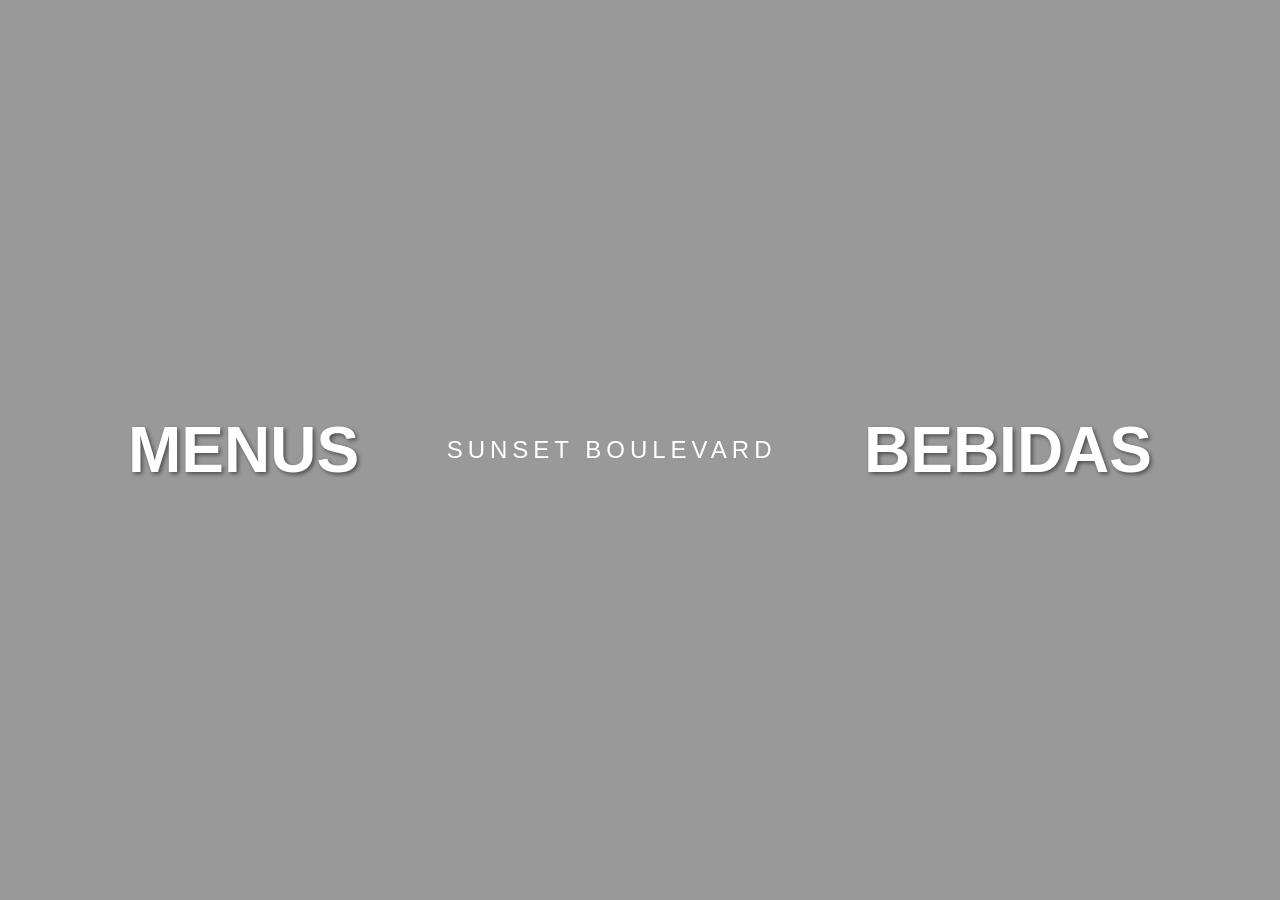
==== index.html @ e872ebf5 "Update and rename .html to index.html" ====
<!DOCTYPE html>
<html lang="pt">
<head>
    <meta charset="UTF-8">
    <meta name="viewport" content="width=device-width, initial-scale=1.0">
    <title>Sunset Boulevard</title>
    <link rel="stylesheet" href="style.css">
</head>
<body>
    <div class="video-background">
        <video autoplay loop muted playsinline>
            <source src="seu-video-de-fundo.mp4" type="video/mp4">
            O seu navegador não suporta a tag de vídeo.
        </video>
    </div>

    <div class="content">
        <div class="header-links">
            <a href="#" class="menu-link">MENUS</a>
            <h1 class="logo">SUNSET BOULEVARD</h1>
            <a href="#" class="menu-link">BEBIDAS</a>
        </div>
        </div>

</body>
</html>
---- style.css ----
body {
    margin: 0;
    padding: 0;
    font-family: Arial, sans-serif;
    /* Evita problemas de rolagem ao usar vídeo de fundo em tela cheia */
    overflow: hidden; 
}

/* 1. Estilo do Contêiner do Vídeo de Fundo */
.video-background {
    position: fixed; /* Fixa o vídeo no viewport */
    top: 0;
    left: 0;
    width: 100%;
    height: 100%;
    overflow: hidden;
    z-index: -1; /* Coloca o vídeo atrás de todo o conteúdo */
}

.video-background video {
    /* Garante que o vídeo cubra toda a área, mantendo a proporção */
    min-width: 100%;
    min-height: 100%;
    width: auto;
    height: auto;
    position: absolute;
    top: 50%;
    left: 50%;
    transform: translate(-50%, -50%);
}

/* 2. Estilo do Conteúdo (por cima do vídeo) */
.content {
    position: relative; /* Para garantir que o conteúdo fique por cima do vídeo */
    z-index: 1; 
    width: 100%;
    height: 100vh; /* Altura total da tela */
    display: flex;
    justify-content: center;
    align-items: center;
    /* Um 'overlay' escuro para melhorar a legibilidade do texto branco no vídeo */
    background-color: rgba(0, 0, 0, 0.4); 
}

.header-links {
    display: flex;
    align-items: center;
    justify-content: space-between;
    width: 80%; /* Define a largura para centralizar os itens como na imagem */
    max-width: 1200px;
    color: white;
    text-align: center;
}

/* 3. Estilo do Logotipo Central */
.logo {
    font-size: 1.5em;
    font-weight: normal;
    letter-spacing: 5px;
    margin: 0 40px; /* Espaço entre os links e o logo */
    color: white;
}

/* 4. Estilo dos Links (MENUS e BEBIDAS) */
.menu-link {
    font-size: 4em; /* Tamanho grande para replicar a imagem */
    font-weight: bold;
    text-decoration: none; /* Remove o sublinhado do link */
    color: white;
    text-shadow: 2px 2px 4px rgba(0, 0, 0, 0.5); /* Sombra para o efeito da imagem */
    
    /* Configuração para a animação */
    transition: transform 0.3s ease-in-out, color 0.3s;
    display: inline-block; /* Necessário para a transformação (transform) */
}

/* 5. Animação de Hover (Passar o Rato) */
.menu-link:hover {
    /* Escala o texto ligeiramente (aumenta o tamanho) */
    transform: scale(1.1); 
    /* E muda a cor, por exemplo, para amarelo (pode mudar a cor) */
    color: #ffc107; /* Amarelo dourado */
}

/* Reset básico e estilos gerais */
body {
    margin: 0;
    padding: 0;
    font-family: Arial, sans-serif;
    overflow: hidden; 
}

/* 1. Estilo do Contêiner do Vídeo de Fundo */
.video-background {
    position: fixed;
    top: 0;
    left: 0;
    width: 100%;
    height: 100%;
    overflow: hidden;
    z-index: -1;
}

.video-background video {
    min-width: 100%;
    min-height: 100%;
    width: auto;
    height: auto;
    position: absolute;
    top: 50%;
    left: 50%;
    transform: translate(-50%, -50%);
}

/* 2. Estilo do Conteúdo (Padrão para Ecrãs Grandes - Computador) */
.content {
    position: relative;
    z-index: 1; 
    width: 100%;
    height: 100vh;
    display: flex;
    justify-content: center;
    align-items: center;
    background-color: rgba(0, 0, 0, 0.4); 
}

.header-links {
    display: flex;
    align-items: center;
    justify-content: space-between;
    width: 80%;
    max-width: 1200px;
    color: white;
    text-align: center;
}

/* Estilo para Ecrãs Grandes */
.logo {
    font-size: 1.5em;
    font-weight: normal;
    letter-spacing: 5px;
    margin: 0 40px;
    color: white;
}

.menu-link {
    font-size: 4em; /* Tamanho grande no computador */
    font-weight: bold;
    text-decoration: none;
    color: white;
    text-shadow: 2px 2px 4px rgba(0, 0, 0, 0.5);
    transition: transform 0.3s ease-in-out, color 0.3s;
    display: inline-block;
}

/* Animação de Hover */
.menu-link:hover {
    transform: scale(1.1); 
    color: #ffc107;
}

/* ------------------------------------------- */
/* 3. Media Queries para Responsividade        */
/* ------------------------------------------- */


/* Estilos para TABLETS (Ecrãs com largura máxima de 768px) */
@media (max-width: 768px) {
    .header-links {
        /* Muda o layout para empilhar verticalmente no tablet */
        flex-direction: column;
        justify-content: center;
        align-items: center;
    }

    .logo {
        /* Reduz o tamanho e adiciona margem vertical para separar */
        font-size: 1.2em;
        margin: 20px 0;
    }

    .menu-link {
        /* Reduz o tamanho das palavras "MENUS" e "BEBIDAS" */
        font-size: 3em; 
        padding: 10px 0;
    }
}


/* Estilos para TELEMÓVEIS (Ecrãs com largura máxima de 576px) */
@media (max-width: 576px) {
    .logo {
        /* Mais redução no tamanho do logo para telemóveis */
        font-size: 1em;
        letter-spacing: 3px;
        margin: 15px 0;
    }

    .menu-link {
        /* Tamanho ideal para telemóveis */
        font-size: 2em; 
        /* Remove a sombra do texto para um visual mais limpo em ecrãs pequenos */
        text-shadow: none; 
    }
    
    /* Remove a animação de hover nos ecrãs de toque (telemóveis) para evitar problemas */
    .menu-link:hover {
        transform: none; 
        color: white;
    }
}

/* Estilos para TELEMÓVEIS (Ecrãs com largura máxima de 576px) */
@media (max-width: 576px) {
    /* ... (outros estilos de tamanho permanecem) ... */
    
    .menu-link {
        font-size: 2em; 
        text-shadow: none; 
    }
    
    /* Esta regra foi adicionada anteriormente para *remover* o hover */
    /* Vamos removê-la ou modificá-la: */
    .menu-link:hover {
         transform: none; 
         color: white; 
    }

    /* Adicionar um efeito ao toque/ativação: */
    .menu-link:active,
    .menu-link:focus {
        color: #ffc107; /* Muda a cor para amarelo ao ser tocado */
    }
}
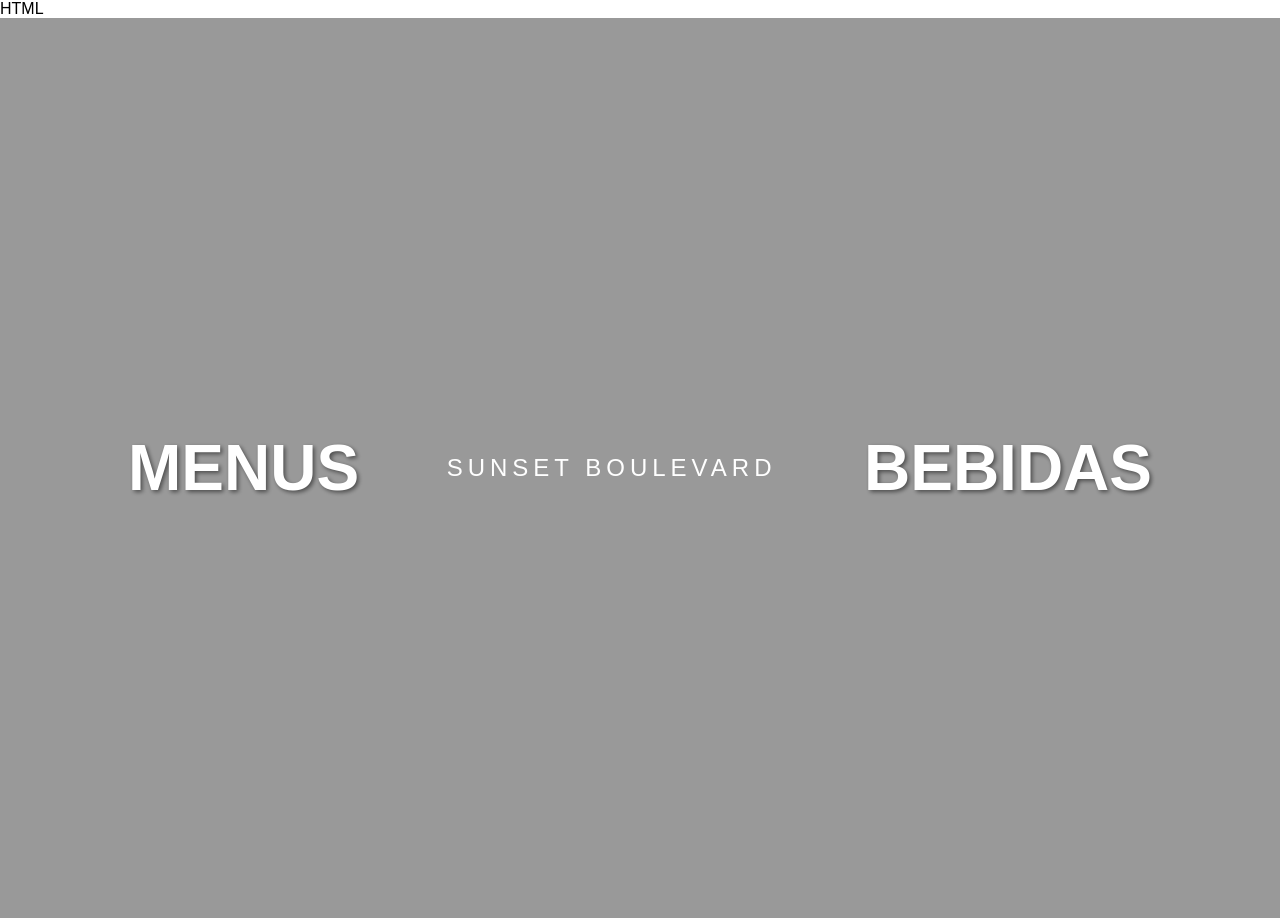
==== commit f132ec0e: "Update index.html" ====
--- a/index.html
+++ b/index.html
@@ -1,3 +1,5 @@
+HTML
+
 <!DOCTYPE html>
 <html lang="pt">
 <head>
@@ -16,11 +18,16 @@
 
     <div class="content">
         <div class="header-links">
-            <a href="#" class="menu-link">MENUS</a>
+            
+            <a href="menu.pdf" class="menu-link" target="_blank">MENUS</a> 
+            
             <h1 class="logo">SUNSET BOULEVARD</h1>
-            <a href="#" class="menu-link">BEBIDAS</a>
+            
+            <a href="bebidas.pdf" class="menu-link" target="_blank">BEBIDAS</a> 
+            
         </div>
         </div>
 
 </body>
 </html>
+
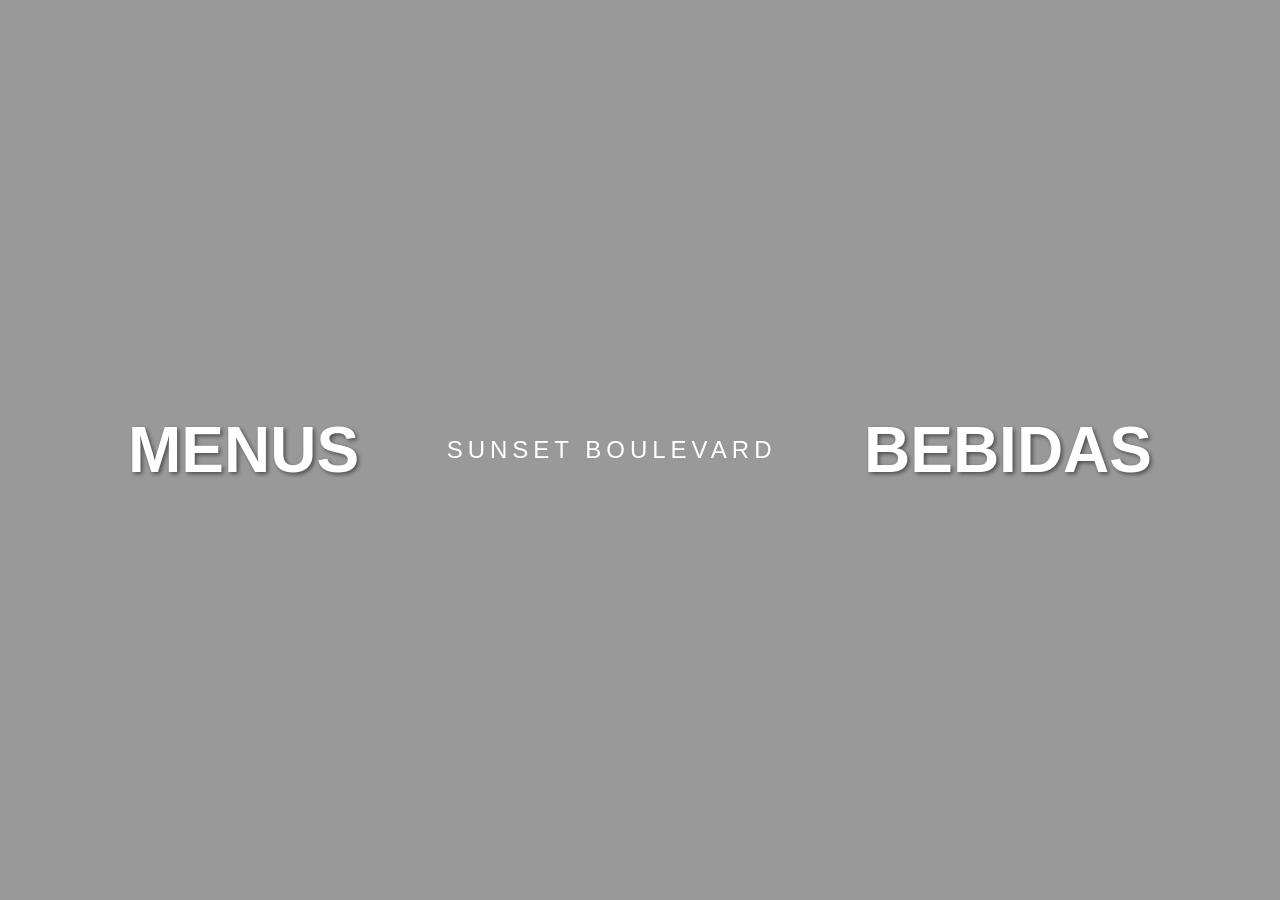
==== commit 8dffb04f: "Update index.html" ====
--- a/index.html
+++ b/index.html
@@ -1,4 +1,3 @@
-HTML
 
 <!DOCTYPE html>
 <html lang="pt">
@@ -19,11 +18,11 @@
     <div class="content">
         <div class="header-links">
             
-            <a href="menu.pdf" class="menu-link" target="_blank">MENUS</a> 
+            <a href="Menus.pdf" class="menu-link" target="_blank">MENUS</a> 
             
             <h1 class="logo">SUNSET BOULEVARD</h1>
             
-            <a href="bebidas.pdf" class="menu-link" target="_blank">BEBIDAS</a> 
+            <a href="Bebidas.pdf" class="menu-link" target="_blank">BEBIDAS</a> 
             
         </div>
         </div>
@@ -31,3 +30,5 @@
 </body>
 </html>
 
+
+
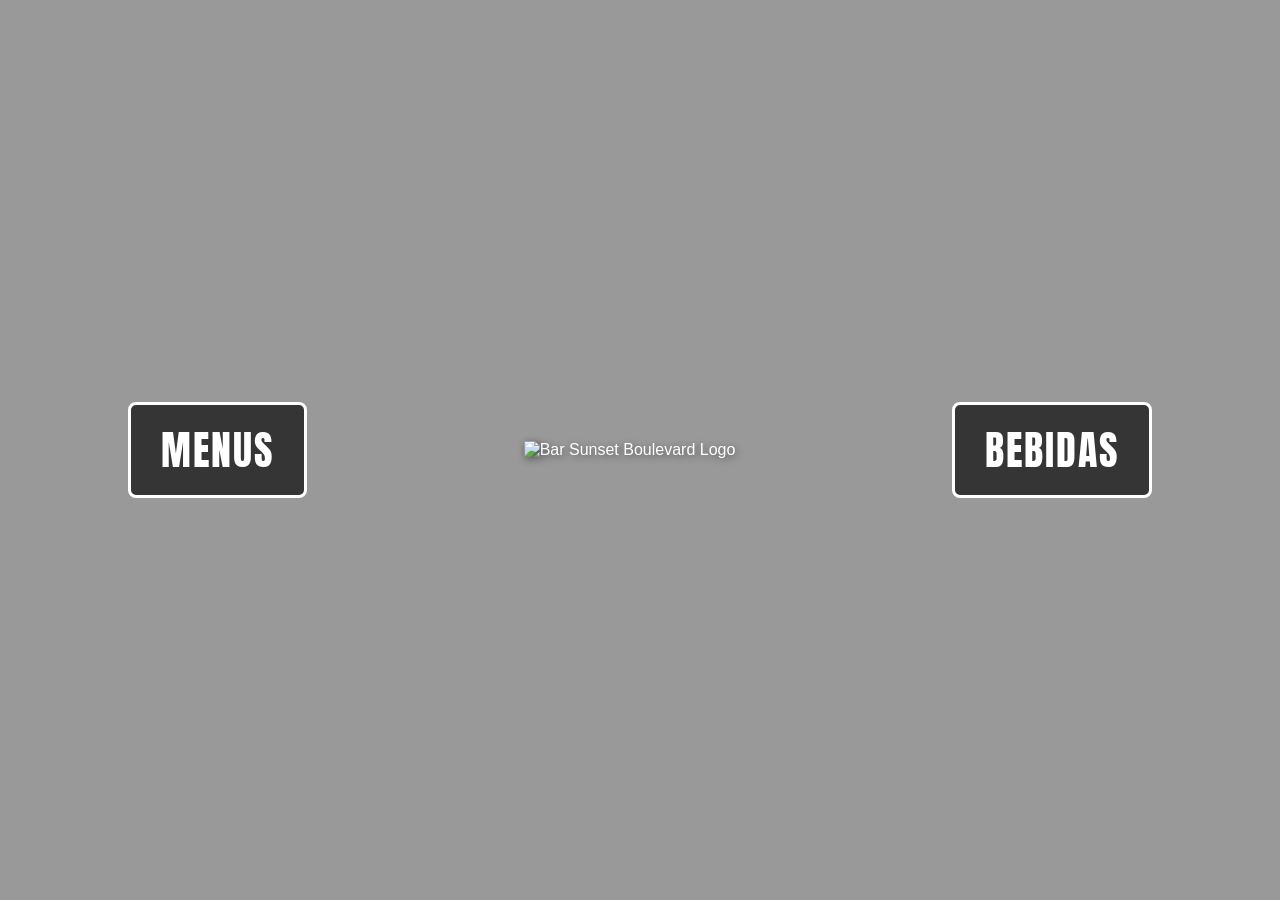
==== commit b159ba1c: "Change menu link to Teste1.pdf Updated menu link from 'Menus.pdf' to 'Teste1.pdf'." ====
--- a/index.html
+++ b/index.html
@@ -1,16 +1,20 @@
-
 <!DOCTYPE html>
 <html lang="pt">
 <head>
     <meta charset="UTF-8">
     <meta name="viewport" content="width=device-width, initial-scale=1.0">
     <title>Sunset Boulevard</title>
+
+    <link rel="preconnect" href="https://fonts.googleapis.com">
+    <link rel="preconnect" href="https://fonts.gstatic.com" crossorigin>
+    <link href="https://fonts.googleapis.com/css2?family=Anton&display=swap" rel="stylesheet">
+    
     <link rel="stylesheet" href="style.css">
 </head>
 <body>
     <div class="video-background">
         <video autoplay loop muted playsinline>
-            <source src="seu-video-de-fundo.mp4" type="video/mp4">
+            <source src="vid.mp4" type="video/mp4">
             O seu navegador não suporta a tag de vídeo.
         </video>
     </div>
@@ -18,11 +22,11 @@
     <div class="content">
         <div class="header-links">
             
-            <a href="Menus.pdf" class="menu-link" target="_blank">MENUS</a> 
+            <a href="Teste1.pdf" class="menu-link" >MENUS</a> 
             
-            <h1 class="logo">SUNSET BOULEVARD</h1>
+            <img src="LogoBranco.png" alt="Bar Sunset Boulevard Logo" class="logo-img">
             
-            <a href="Bebidas.pdf" class="menu-link" target="_blank">BEBIDAS</a> 
+            <a href="Bebidas.pdf" class="menu-link" >BEBIDAS</a> 
             
         </div>
         </div>
@@ -32,3 +36,9 @@
 
 
 
+
+
+
+
+
+
--- a/style.css
+++ b/style.css
@@ -1,87 +1,3 @@
-body {
-    margin: 0;
-    padding: 0;
-    font-family: Arial, sans-serif;
-    /* Evita problemas de rolagem ao usar vídeo de fundo em tela cheia */
-    overflow: hidden; 
-}
-
-/* 1. Estilo do Contêiner do Vídeo de Fundo */
-.video-background {
-    position: fixed; /* Fixa o vídeo no viewport */
-    top: 0;
-    left: 0;
-    width: 100%;
-    height: 100%;
-    overflow: hidden;
-    z-index: -1; /* Coloca o vídeo atrás de todo o conteúdo */
-}
-
-.video-background video {
-    /* Garante que o vídeo cubra toda a área, mantendo a proporção */
-    min-width: 100%;
-    min-height: 100%;
-    width: auto;
-    height: auto;
-    position: absolute;
-    top: 50%;
-    left: 50%;
-    transform: translate(-50%, -50%);
-}
-
-/* 2. Estilo do Conteúdo (por cima do vídeo) */
-.content {
-    position: relative; /* Para garantir que o conteúdo fique por cima do vídeo */
-    z-index: 1; 
-    width: 100%;
-    height: 100vh; /* Altura total da tela */
-    display: flex;
-    justify-content: center;
-    align-items: center;
-    /* Um 'overlay' escuro para melhorar a legibilidade do texto branco no vídeo */
-    background-color: rgba(0, 0, 0, 0.4); 
-}
-
-.header-links {
-    display: flex;
-    align-items: center;
-    justify-content: space-between;
-    width: 80%; /* Define a largura para centralizar os itens como na imagem */
-    max-width: 1200px;
-    color: white;
-    text-align: center;
-}
-
-/* 3. Estilo do Logotipo Central */
-.logo {
-    font-size: 1.5em;
-    font-weight: normal;
-    letter-spacing: 5px;
-    margin: 0 40px; /* Espaço entre os links e o logo */
-    color: white;
-}
-
-/* 4. Estilo dos Links (MENUS e BEBIDAS) */
-.menu-link {
-    font-size: 4em; /* Tamanho grande para replicar a imagem */
-    font-weight: bold;
-    text-decoration: none; /* Remove o sublinhado do link */
-    color: white;
-    text-shadow: 2px 2px 4px rgba(0, 0, 0, 0.5); /* Sombra para o efeito da imagem */
-    
-    /* Configuração para a animação */
-    transition: transform 0.3s ease-in-out, color 0.3s;
-    display: inline-block; /* Necessário para a transformação (transform) */
-}
-
-/* 5. Animação de Hover (Passar o Rato) */
-.menu-link:hover {
-    /* Escala o texto ligeiramente (aumenta o tamanho) */
-    transform: scale(1.1); 
-    /* E muda a cor, por exemplo, para amarelo (pode mudar a cor) */
-    color: #ffc107; /* Amarelo dourado */
-}
-
 /* Reset básico e estilos gerais */
 body {
     margin: 0;
@@ -112,7 +28,7 @@
     transform: translate(-50%, -50%);
 }
 
-/* 2. Estilo do Conteúdo (Padrão para Ecrãs Grandes - Computador) */
+/* 2. Estilo do Conteúdo */
 .content {
     position: relative;
     z-index: 1; 
@@ -134,101 +50,111 @@
     text-align: center;
 }
 
-/* Estilo para Ecrãs Grandes */
-.logo {
-    font-size: 1.5em;
-    font-weight: normal;
-    letter-spacing: 5px;
+/* 3. Estilo do Logotipo de Imagem */
+.logo-img {
+    max-width: 300px;
+    height: auto;
     margin: 0 40px;
-    color: white;
+    filter: drop-shadow(2px 2px 4px rgba(0, 0, 0, 0.5));
+    padding-top: 20px; 
+    padding-bottom: 20px;
 }
 
+/* 4. Estilo dos Links (MENUS e BEBIDAS) - Transformados em Botões */
 .menu-link {
-    font-size: 4em; /* Tamanho grande no computador */
-    font-weight: bold;
+    /* NOVO: Aplica o tipo de letra 'Anton' */
+    font-family: 'Anton', sans-serif; 
+    font-size: 2.5em; /* Reduz o tamanho da letra para caber no botão */
+    font-weight: normal;
     text-decoration: none;
-    color: white;
-    text-shadow: 2px 2px 4px rgba(0, 0, 0, 0.5);
-    transition: transform 0.3s ease-in-out, color 0.3s;
+    
+    /* Estilo do botão: */
+    color: #FFFFFF;
+    background-color: rgba(10, 10, 10, 0.7); /* Fundo semi-transparente escuro */
+    border: 3px solid #FFFFFF; /* Borda branca para simular uma placa */
+    padding: 15px 30px; /* Espaçamento interno (padding) */
+    border-radius: 8px; /* Cantos ligeiramente arredondados */
+    letter-spacing: 2px; /* Espaçamento entre letras */
+    
+    /* Configuração da animação NEON */
+    box-shadow: 0 0 0 0 #ffc107; /* Sombra inicial da caixa (invisível) */
+    text-shadow: none; 
+    transition: all 0.3s ease-in-out; 
     display: inline-block;
 }
 
-/* Animação de Hover */
+/* Animação de Hover (Passar o Rato) - Efeito NEON no Botão */
 .menu-link:hover {
-    transform: scale(1.1); 
-    color: #ffc107;
+    transform: scale(1.05); /* Escala ligeiramente */
+    color: #ffc107; /* Cor do texto no hover */
+    
+    /* Brilho NEON aplicado ao texto e à borda/caixa */
+    border-color: #ffc107;
+    text-shadow: 0 0 5px #ffc107;
+    box-shadow: 
+        0 0 5px #ffc107,
+        0 0 10px #ffc107,
+        0 0 20px #FFD700;
 }
 
 /* ------------------------------------------- */
-/* 3. Media Queries para Responsividade        */
+/* 5. Media Queries para Responsividade        */
 /* ------------------------------------------- */
-
 
 /* Estilos para TABLETS (Ecrãs com largura máxima de 768px) */
 @media (max-width: 768px) {
     .header-links {
-        /* Muda o layout para empilhar verticalmente no tablet */
         flex-direction: column;
         justify-content: center;
         align-items: center;
     }
 
-    .logo {
-        /* Reduz o tamanho e adiciona margem vertical para separar */
-        font-size: 1.2em;
-        margin: 20px 0;
+    .logo-img { 
+        max-width: 250px; 
+        margin: 20px 0; 
     }
 
     .menu-link {
-        /* Reduz o tamanho das palavras "MENUS" e "BEBIDAS" */
-        font-size: 3em; 
-        padding: 10px 0;
+        font-size: 2em; /* Reduz o tamanho da letra no tablet */
+        padding: 10px 20px; /* Reduz o padding do botão */
+        margin: 10px 0; /* Espaço vertical entre os botões */
     }
 }
 
 
 /* Estilos para TELEMÓVEIS (Ecrãs com largura máxima de 576px) */
 @media (max-width: 576px) {
-    .logo {
-        /* Mais redução no tamanho do logo para telemóveis */
-        font-size: 1em;
-        letter-spacing: 3px;
+    .logo-img { 
+        max-width: 180px; 
         margin: 15px 0;
+        padding-top: 10px; 
+        padding-bottom: 10px; 
     }
 
     .menu-link {
-        /* Tamanho ideal para telemóveis */
-        font-size: 2em; 
-        /* Remove a sombra do texto para um visual mais limpo em ecrãs pequenos */
-        text-shadow: none; 
+        font-size: 1.5em; /* Tamanho para telemóvel */
+        padding: 8px 15px;
     }
     
-    /* Remove a animação de hover nos ecrãs de toque (telemóveis) para evitar problemas */
+    /* ANIMAÇÃO DE TOQUE para Telemóveis */
+    .menu-link:active,
+    .menu-link:focus {
+        color: #ffc107; 
+        border-color: #ffc107;
+        text-shadow: 0 0 5px #ffc107;
+        box-shadow: 
+            0 0 5px #ffc107,
+            0 0 10px #ffc107,
+            0 0 20px #FFD700;
+    }
+    
+    /* Remove a animação de escala e hover para ecrãs de toque */
     .menu-link:hover {
         transform: none; 
-        color: white;
+        color: white; 
+        border-color: white;
+        text-shadow: none;
+        box-shadow: none;
     }
 }
 
-/* Estilos para TELEMÓVEIS (Ecrãs com largura máxima de 576px) */
-@media (max-width: 576px) {
-    /* ... (outros estilos de tamanho permanecem) ... */
-    
-    .menu-link {
-        font-size: 2em; 
-        text-shadow: none; 
-    }
-    
-    /* Esta regra foi adicionada anteriormente para *remover* o hover */
-    /* Vamos removê-la ou modificá-la: */
-    .menu-link:hover {
-         transform: none; 
-         color: white; 
-    }
-
-    /* Adicionar um efeito ao toque/ativação: */
-    .menu-link:active,
-    .menu-link:focus {
-        color: #ffc107; /* Muda a cor para amarelo ao ser tocado */
-    }
-}
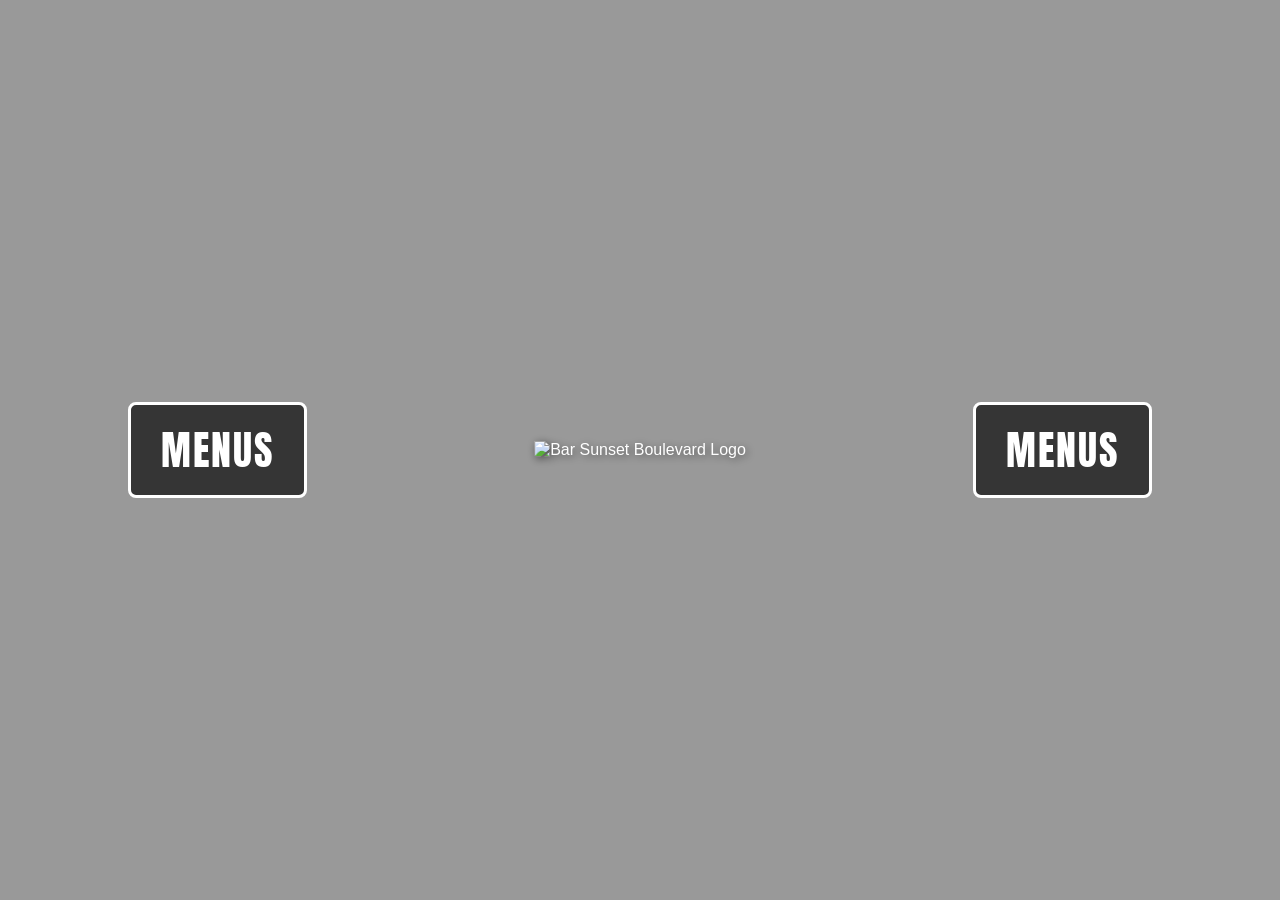
==== commit 252a8337: "Update index.html" ====
--- a/index.html
+++ b/index.html
@@ -22,11 +22,11 @@
     <div class="content">
         <div class="header-links">
             
-            <a href="Teste1.pdf" class="menu-link" >MENUS</a> 
+            <a href="https://drive.google.com/file/d/1rhlAZ7Yl6YUUrMvqtxDOWpND9CmXzs4y/view?usp=drive_link" class="menu-link" target="_blank">MENUS</a>
             
             <img src="LogoBranco.png" alt="Bar Sunset Boulevard Logo" class="logo-img">
             
-            <a href="Bebidas.pdf" class="menu-link" >BEBIDAS</a> 
+            <a href="https://drive.google.com/file/d/1-OA-4TbLJiqkYs0HsTQnOyJcfr3_xk7p/view?usp=drive_link" class="menu-link" target="_blank">MENUS</a>
             
         </div>
         </div>
@@ -42,3 +42,5 @@
 
 
 
+
+
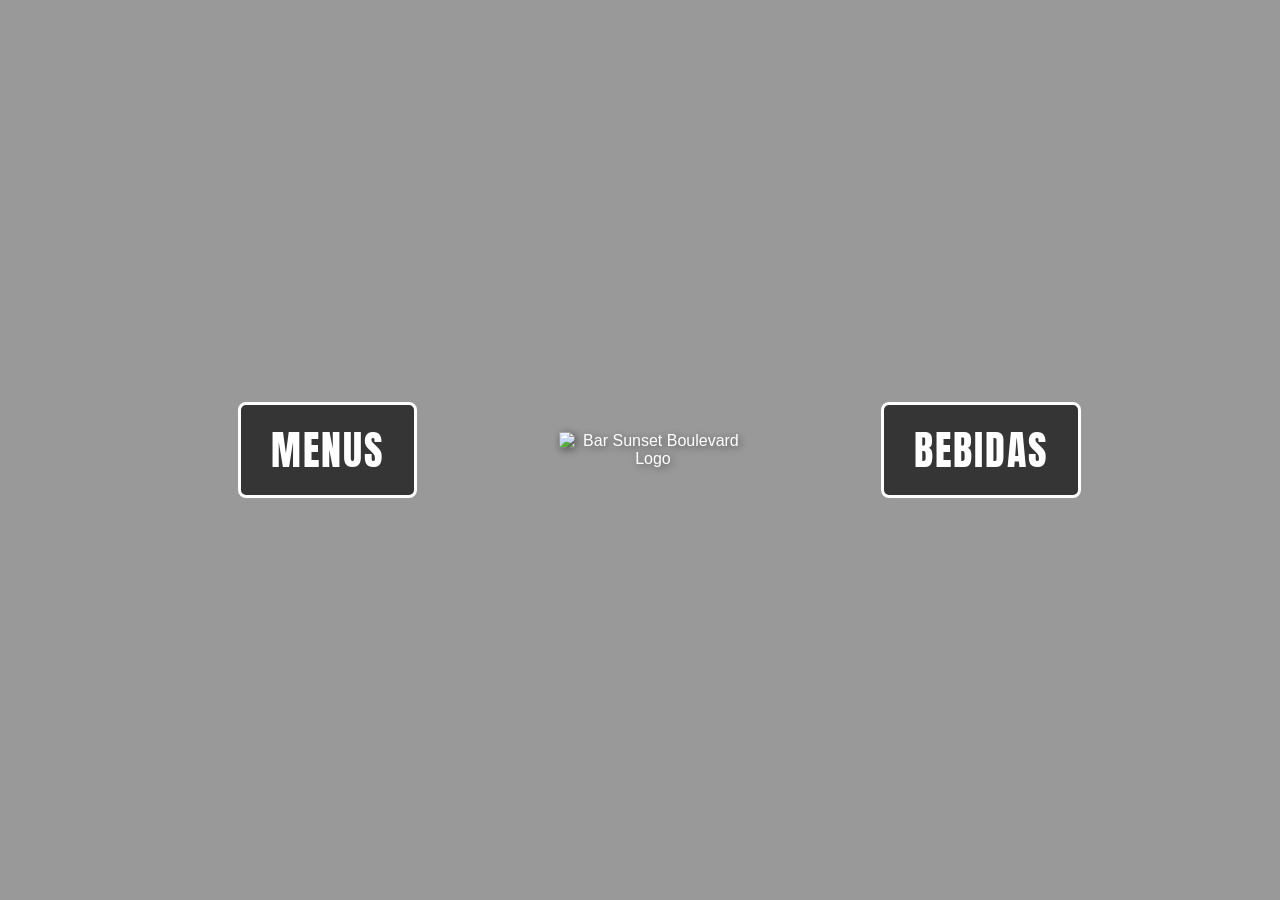
==== commit f57f1f6f: "Update index.html" ====
--- a/index.html
+++ b/index.html
@@ -20,16 +20,15 @@
     </div>
 
     <div class="content">
-        <div class="header-links">
-            
-            <a href="https://drive.google.com/file/d/1rhlAZ7Yl6YUUrMvqtxDOWpND9CmXzs4y/view?usp=drive_link" class="menu-link" target="_blank">MENUS</a>
-            
-            <img src="LogoBranco.png" alt="Bar Sunset Boulevard Logo" class="logo-img">
-            
-            <a href="https://drive.google.com/file/d/1-OA-4TbLJiqkYs0HsTQnOyJcfr3_xk7p/view?usp=drive_link" class="menu-link" target="_blank">MENUS</a>
-            
-        </div>
-        </div>
+        <div class="header-links">
+            
+            <a href="Menus.pdf" class="menu-link" >MENUS</a> 
+            
+            <img src="LogoBranco.png" alt="Bar Sunset Boulevard Logo" class="logo-img">
+            
+            <a href="Bebidas.pdf" class="menu-link" >BEBIDAS</a> 
+            
+        </div>
 
 </body>
 </html>
@@ -44,3 +43,5 @@
 
 
 
+
+
